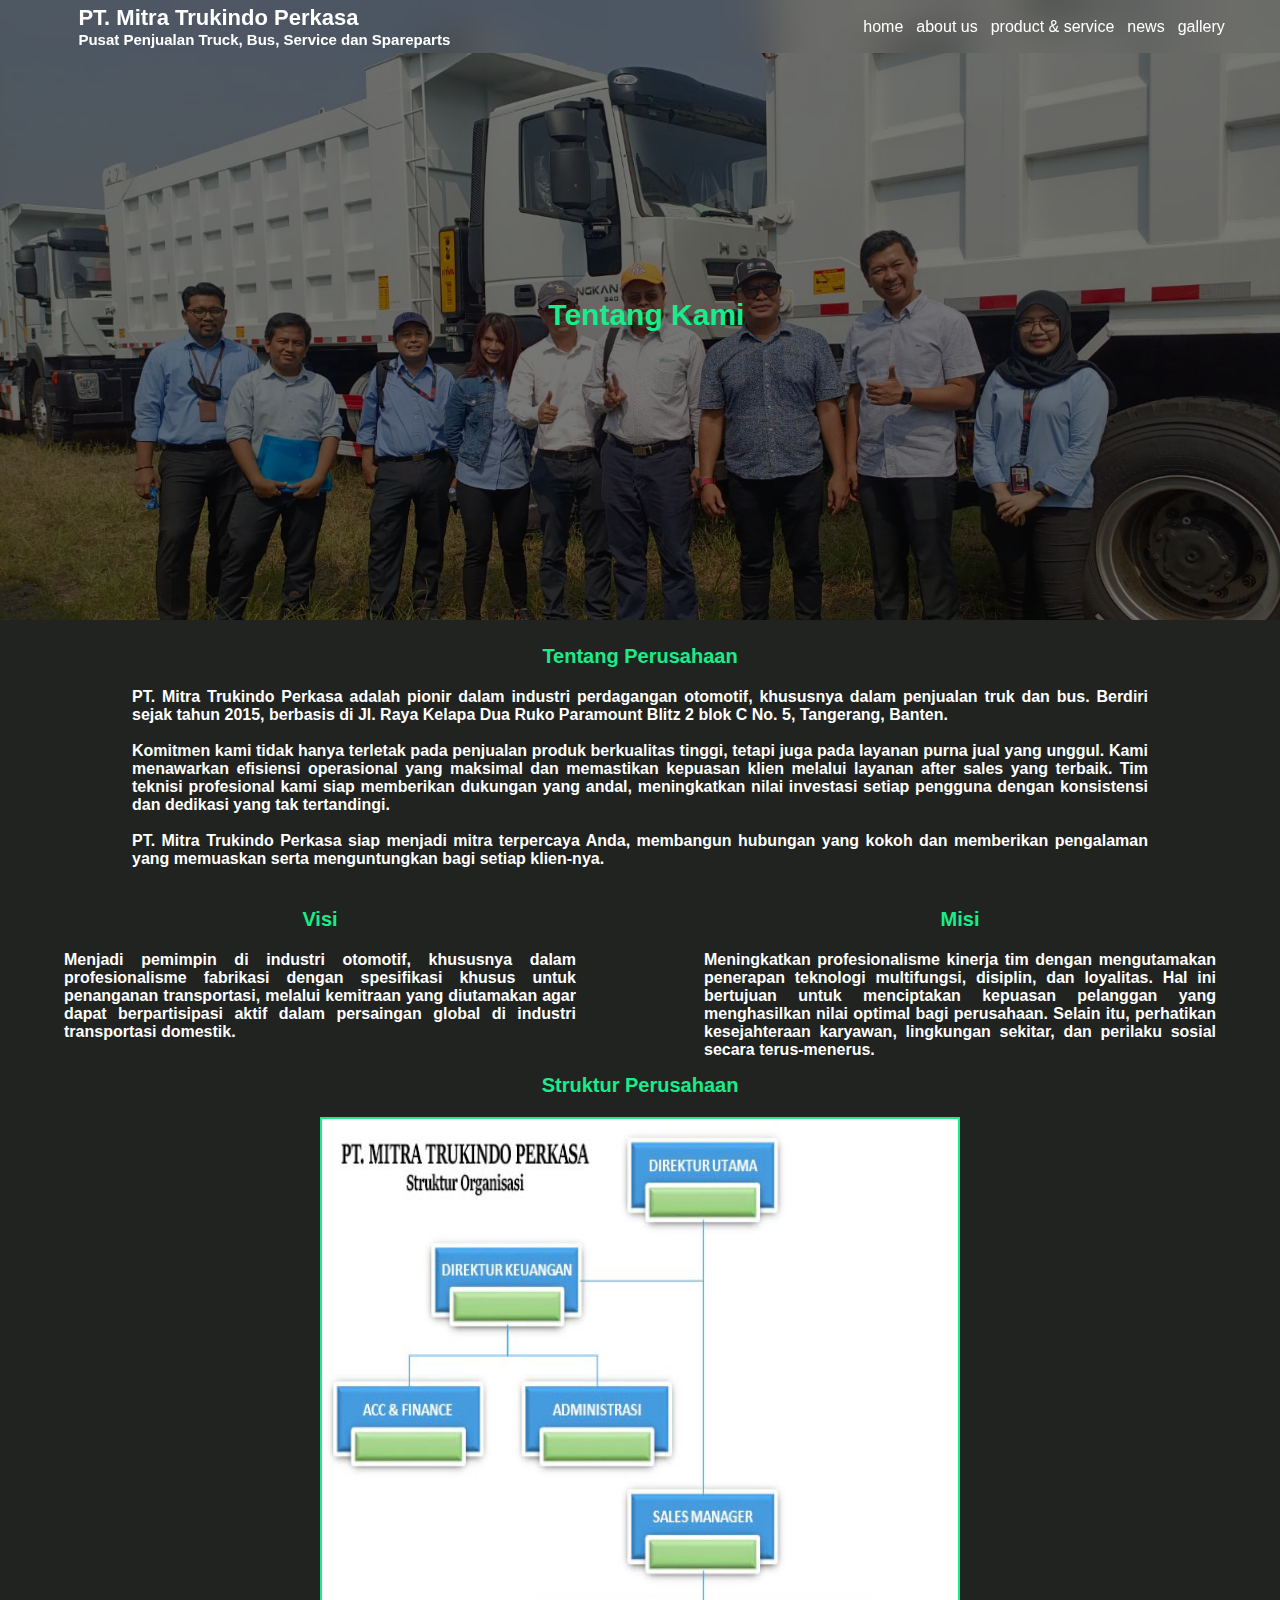
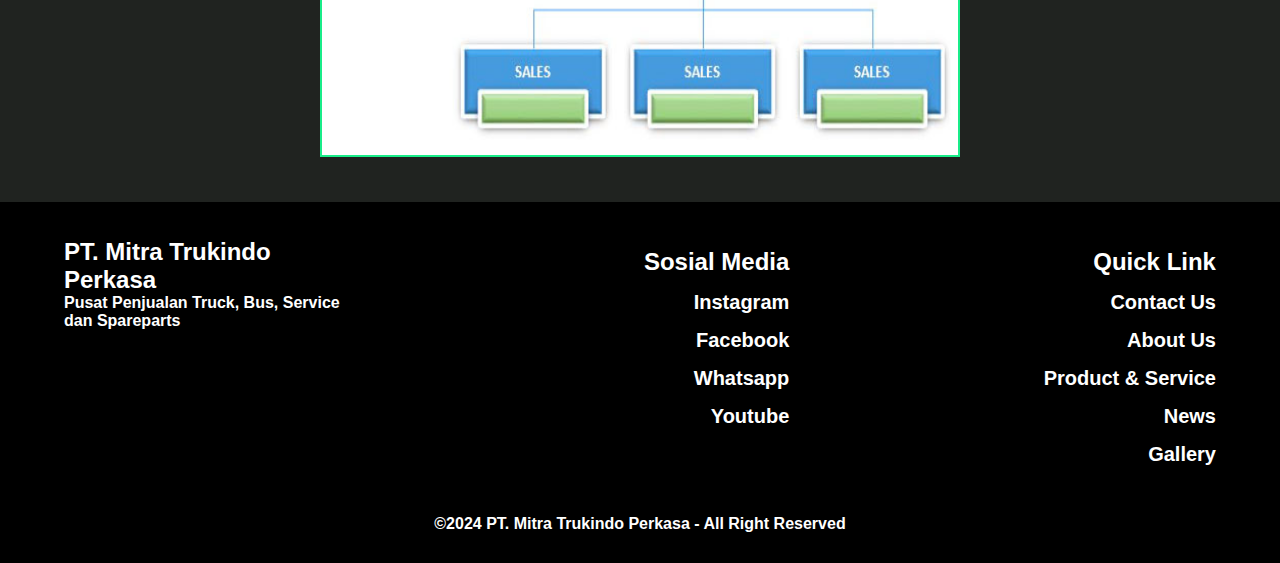
==== company-profile/index.html @ e5ca4f2a "deploy-2" ====
<!DOCTYPE html>
<html lang="en">
<head>
    <meta charset="UTF-8">
    <meta name="viewport" content="width=device-width, initial-scale=1.0">
    <link rel="stylesheet" href="../component.css">
    <link rel="stylesheet" href="component.css">
    <title>about us</title>
</head>
<body>
    <header>
        <nav>
            <div class="extra">
                <a href="https://www.mitratrukindoperkasa.com" class="title">PT. Mitra Trukindo Perkasa</a>
                <p class="subtitle">Pusat Penjualan Truck, Bus, Service dan Spareparts</p>
            </div>
            <a href="../index.html" class="nav-btn">home</a>
            <a href="#" class="nav-btn">about us</a>
            <a href="../index.html#productnservice" class="nav-btn">product & service</a>
            <a href="../index.html#news" class="nav-btn">news</a>
            <a href="../index.html#gallery" class="nav-btn">gallery</a>
        </nav>
    </header>
    <main>
        <div class="banner">
            <h1>Tentang Kami</h1>
        </div>
        <div class="introduction-banner">
            <h2 class="title">Tentang Perusahaan</h2>
            <p class="paragraph">PT. Mitra Trukindo Perkasa adalah pionir dalam industri perdagangan otomotif, khususnya dalam penjualan truk dan bus. Berdiri sejak tahun 2015, berbasis di Jl. Raya Kelapa Dua Ruko Paramount Blitz 2 blok C No. 5, Tangerang, Banten.<br><br>Komitmen kami tidak hanya terletak pada penjualan produk berkualitas tinggi, tetapi juga pada layanan purna jual yang unggul. Kami menawarkan efisiensi operasional yang maksimal dan memastikan kepuasan klien melalui layanan after sales yang terbaik. Tim teknisi profesional kami siap memberikan dukungan yang andal, meningkatkan nilai investasi setiap pengguna dengan konsistensi dan dedikasi yang tak tertandingi.<br><br>PT. Mitra Trukindo Perkasa siap menjadi mitra terpercaya Anda, membangun hubungan yang kokoh dan memberikan pengalaman yang memuaskan serta menguntungkan bagi setiap klien-nya.</p>
        </div>
        <div class="wrapper">
            <div class="vision">
                <h2 class="title">Visi</h2>
                <p class="paragraph">Menjadi pemimpin di industri otomotif, khususnya dalam profesionalisme fabrikasi dengan spesifikasi khusus untuk penanganan transportasi, melalui kemitraan yang diutamakan agar dapat berpartisipasi aktif dalam persaingan global di industri transportasi domestik.</p>
            </div>
            <div class="mission">
                <h2 class="title">Misi</h2>
                <p class="paragraph">Meningkatkan profesionalisme kinerja tim dengan mengutamakan penerapan teknologi multifungsi, disiplin, dan loyalitas. Hal ini bertujuan untuk menciptakan kepuasan pelanggan yang menghasilkan nilai optimal bagi perusahaan. Selain itu, perhatikan kesejahteraan karyawan, lingkungan sekitar, dan perilaku sosial secara terus-menerus.</p>
            </div>
        </div>
        <div class="company-structure">
            <h2 class="title">Struktur Perusahaan</h2>
            <img src="../asset/struktur-organisasi.jpg" alt="" class="structure">
        </div>
        <footer>
            <div class="footer-group">
                <h2 class="title">PT. Mitra Trukindo Perkasa</h2>
                <p class="subtitle">Pusat Penjualan Truck, Bus, Service dan Spareparts</p>
            </div>
            <div class="footer-group">
                <h2 class="title-2">Sosial Media</h2>
                <a href="#" class="option">Instagram</a>
                <a href="#" class="option">Facebook</a>
                <a href="#" class="option">Whatsapp</a>
                <a href="#" class="option">Youtube</a>
            </div>
            <div class="footer-group">
                <h2 class="title-2">Quick Link</h2>
                <a href="office-contact/index.html" class="option">Contact Us</a>
                <a href="company-profile/index.html" class="option">About Us</a>
                <a href="#productnservice" class="option">Product & Service</a>
                <a href="#news" class="option">News</a>
                <a href="company-gallery/index.html" class="option">Gallery</a>
            </div>
            <div class="copyright-mark">
                <h2 class="copyright">©2024 PT. Mitra Trukindo Perkasa - All Right Reserved</h2>
            </div>
        </footer>
    </main>
</body>
</html>
---- component.css ----
* {
    font-family: 'Poppins', sans-serif;
    text-decoration: none;
    font-size: 16px;
    font-weight: 550;
    margin: 0;
    padding: 0;
    box-sizing: border-box;
    max-width: 100vw;
    color: rgb(255, 255, 255);
}
:root {
    --primary: rgb(37, 45, 53);
    --secondary: #19ec89;
    --accent: rgb(236, 178, 4);
    --bg: rgb(32, 35, 32);
}
html {
    scroll-behavior: smooth;
}
body, header, nav, main, .introduction-banner {
    display: flex;
    align-items: center;
    justify-content: center;
}
body {
    width: 100%;
    flex-direction: column;
    background: var(--bg);
}
header {
    position: fixed;
    top: 0;
    left: 0;
    width: 100%;
    z-index: 99;
}
nav {
    padding: 5px 4% 5px 5px;
    width: 100%;
    gap: 5px;
}
nav::before {
    content: "";
    position: absolute;
    top: 0;
    left: 0;
    right: 0;
    bottom: 0;
    background: inherit;
    backdrop-filter: blur(20px);
    z-index: -1;
}
nav .extra {
    margin: auto auto auto 6%;
    display: flex;
    flex-direction: column;
    align-items: start;
    justify-content: center;
}
.extra .title {
    font-size: 22px;
    font-weight: bold;
}
.extra .subtitle {
    font-size: 15px;
}
.nav-btn {
    padding: 2px 4px;
    font-size: 16px;
    font-weight: 500;
}

.title {
    font-size: 20px;
}
.paragraph {
    font-size: 16px;
}

main {
    width: 100%;
    flex-direction: column;
}

.landing-banner {
    margin-top: 10px;
    width: 100%;
    height: 90vh;
    display: flex;
    flex-direction: column;
    justify-content: center;
    background-color: rgba(0, 0, 0, 0.524);
    overflow: hidden;
}
.landing-banner::before {
    content: "";
    position: absolute;
    top: 0;
    left: 0;
    right: 0;
    bottom: 10vh;
    background: url("asset/landing-bg.jpg");
    background-position: center;
    background-size: cover;background-repeat: no-repeat;
    z-index: -1;
}
h1, span {
    font-size: 30px;
    font-weight: 600;
}
h1 span {
    color: gold;
}
.landing-banner .paragraph {
    margin: 0 auto 0 7%;
    max-width: 60%;
}
h1,
.landing-banner .title,
.btn-group {
    margin: 0 auto 0 7%;
    max-width: 87%;
}
.btn-group {
    padding: 5px;
    display: flex;
    flex-wrap: wrap;
    gap: 9px;
}
.btn-group .btn-1,
.btn-group .btn-2 {
    padding: 4px 8px;
    color: black;
    border-top: 2px solid rgb(83, 83, 83);
    border-bottom: 2px solid rgb(64, 64, 64);
    border-left: 2px solid rgb(83, 83, 83);
    border-right: 2px solid rgb(64, 64, 64);
    border-radius: 5px;
    transition: all 0.3;
}
.btn-group .btn-1:active,
.btn-group .btn-2:active {
    border-bottom: 2px solid rgb(83, 83, 83);
    border-top: 2px solid rgb(64, 64, 64);
    border-right: 2px solid rgb(83, 83, 83);
    border-left: 2px solid rgb(64, 64, 64);
}
.btn-group .btn-1 {
    background-color: var(--accent);
}
.btn-group .btn-2 {
    background-color: var(--secondary);
}

.introduction-banner {
    margin: -10px 0 0 0;
    padding: 5px;
    flex-direction: column;
    background: var(--bg);
}
.introduction-banner .title {
    margin: 20px 0;
    color: var(--secondary);
    font-weight: 600;
}
.introduction-banner .paragraph {
    margin: 0 0 20px 0;
    max-width: 80%;
    text-align: justify;
}

.service-product-banner {
    display: flex;
    flex-wrap: wrap;
    justify-content: center;
    gap: 10px;
}
.service-product-banner .title {
    margin: 20px 0 15px 0;
    width: 100%;
    text-align: center;
    color: var(--secondary);
    font-weight: 600;
}
.service-product-banner .Card {
    margin: 0;
    width: calc(95% / 4);
    height: 40vh;
    display: flex;
    flex-direction: column;
    background-color: var(--primary);
    border: 1px solid var(--secondary);
    border-radius: 5px;
}
.Card .preview {
    width: 100%;
    aspect-ratio: 3/1;
    background-color: rgb(70, 70, 70);
}
.Card .name {
    margin: 10px auto;
    font-size: 16px;
    color: var(--secondary);
}
.Card .specific {
    margin: 0 10px 10px 10px;
    text-align: center;
}

.news-banner {
    margin-top: 20px;
    width: 100%;
    display: flex;
    justify-content: center;
    flex-wrap: wrap;
    gap: 10px;
}
.news-banner .title {
    margin: 20px 0 15px 0;
    width: 100%;
    text-align: center;
    color: var(--secondary);
    font-weight: 600;
}
.news-cards {
    margin: 0;
    width: calc(95% / 4);
    min-height: 10vh;
    display: flex;
    flex-direction: column;
    background-color: var(--primary);
    border: 1px solid var(--secondary);
    border-radius: 5px;
}
.news-cards .news-title {
    margin: 10px auto;
    font-size: 16px;
    color: var(--secondary);
    text-decoration: underline;
}
.news-cards .news-date {
    margin: 0 auto 10px auto;
    font-size: 16px;
}


.gallery-banner {
    margin: 10px 0 20px 0;
    width: 100%;
    display: flex;
    flex-wrap: wrap;
    justify-content: center;
}
.gallery-banner .title {
    margin: 30px 0 20px 0;
    width: 100%;
    text-align: center;
    color: var(--secondary);
    font-weight: 600;
}
.img-group-1,
.img-group-2 {
    display: flex;
    flex-direction: column;
    gap: 5px;
}
.gallery-item {
    width: 25vw;
    object-fit: contain;
    object-position: center;
    border: 1px solid var(--secondary);
    border-radius: 5px;
}

footer {
    padding: 2% 0;
    width: 100%;
    height: auto;
    display: flex;
    flex-wrap: wrap;
    background-color: black;
}
.copyright-mark {
    margin: calc(10px + 1.5%) 0 5px 0;
    width: 100%;
    font-size: 14px;
    text-align: center;
}
.footer-group {
    padding: 20px 5%;
    width: calc(100% / 3);
    height: 100%;
    display: flex;
    flex-direction: column;
    justify-content: start;
    align-items: end;
    gap: 15px;
}
.footer-group:nth-child(1) {
    padding: 10px 5%;
    align-items: start;
    gap: 0;
}
.footer-group .title {
    font-size: 24px;
}
.footer-group .title-2 {
    font-size: 24px;
}
.footer-group .subtitle {
    font-size: 16px;
}
.footer-group .option {
    font-size: 20px;
}


@media only screen and (orientation: portrait) {
    nav .extra {
        margin: 6px auto 6px 12px;
    }
    .extra .title {
        font-size: calc(15px + 1vw);
    }
    .extra .subtitle {
        font-size: calc(6px + 1vw);
    }
    .nav-btn {
        display: none;
    }

    .landing-banner .paragraph {
        max-width: 80%;
    }

    .service-product-banner .Card {
        width: 80%;
        height: auto;
        min-height: 30vh;
    }
    .news-cards {
        margin: 0 auto;
        width: 80%;
    }
    .footer-group {
        margin: 5px auto;
        width: 80%;
        align-items: center;
    }
    .footer-group:nth-child(1) {
        padding: 10px 2%;
    }
}
---- company-profile/component.css ----
.banner {
    width: 100%;
    height: 70vh;
    display: flex;
    align-items: center;
    background-color: rgba(0, 0, 0, 0.539);
    overflow: hidden;
}
.banner::before {
    content: "";
    position: absolute;
    top: 0;
    left: 0;
    right: 0;
    bottom: 10vh;
    background: url("../asset/background-tentang-kami.jpeg");
    background-position: center;
    background-size: cover;
    background-repeat: no-repeat;
    z-index: -1;
}
.banner h1 {
    width: 100%;
    text-align: center;
    color: var(--secondary);
}

.wrapper {
    width: 100%;
    display: flex;
    flex-wrap: wrap;
    justify-content: center;
}
.vision,
.mission {
    padding: 5px 5vw;
    width: 50%;
    text-align: justify;
}

.vision .title,
.mission .title {
    margin: 10px 0 20px 0;
    width: 100%;
    font-size: 20px;
    text-align: center;
    color: var(--secondary);
}
.paragraph {
    font-size: 16px;
}

.company-structure {
    padding: 0 0 5vh 0;
    width: 100%;
    display: flex;
    align-items: center;
    justify-content: center;
    flex-direction: column;
}
.company-structure .title {
    margin: 10px 0 20px 0;
    width: 100%;
    font-size: 20px;
    text-align: center;
    color: var(--secondary);
}
.company-structure .structure {
    width: 50%;
    aspect-ratio: 1/1;
    border: 2px solid var(--secondary);
}

@media only screen and (orientation: portrait)  {
    .vision,
    .mission {
        margin: 10px auto;
        width: 88%;
    }
}
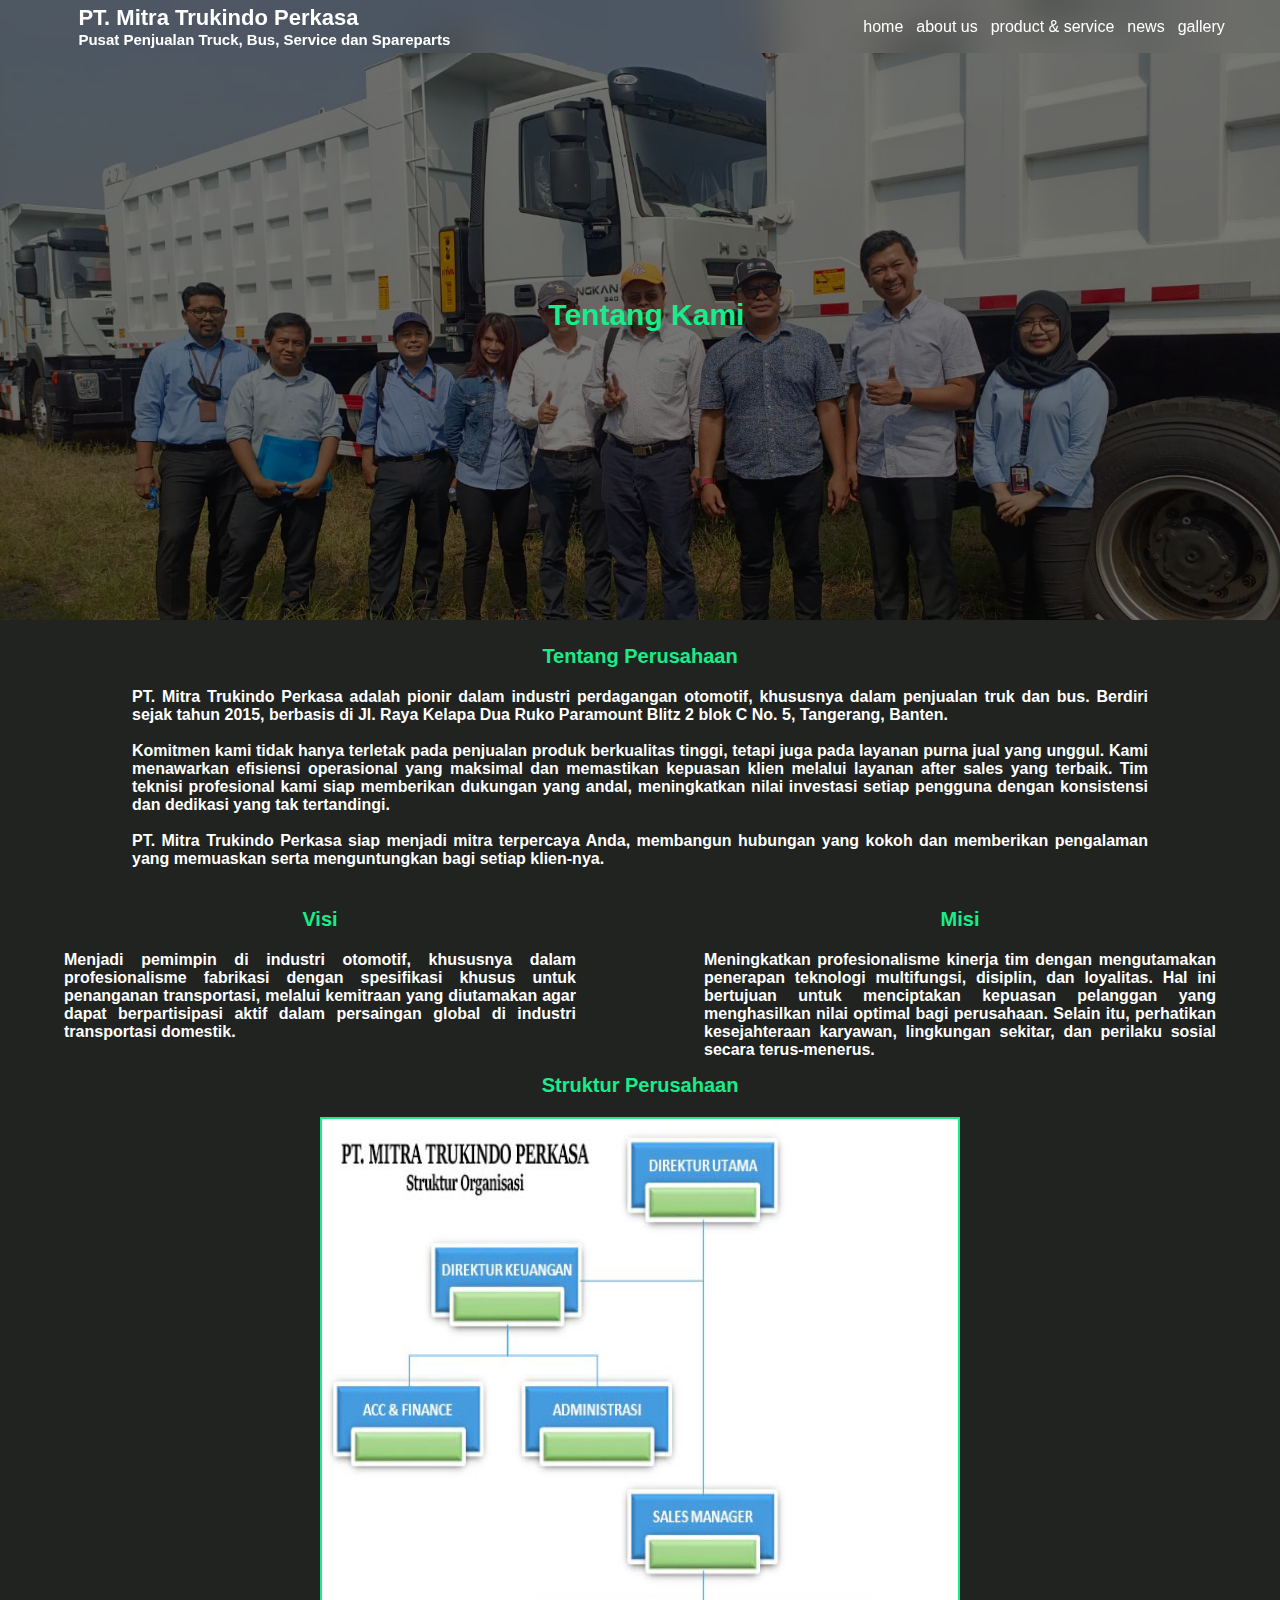
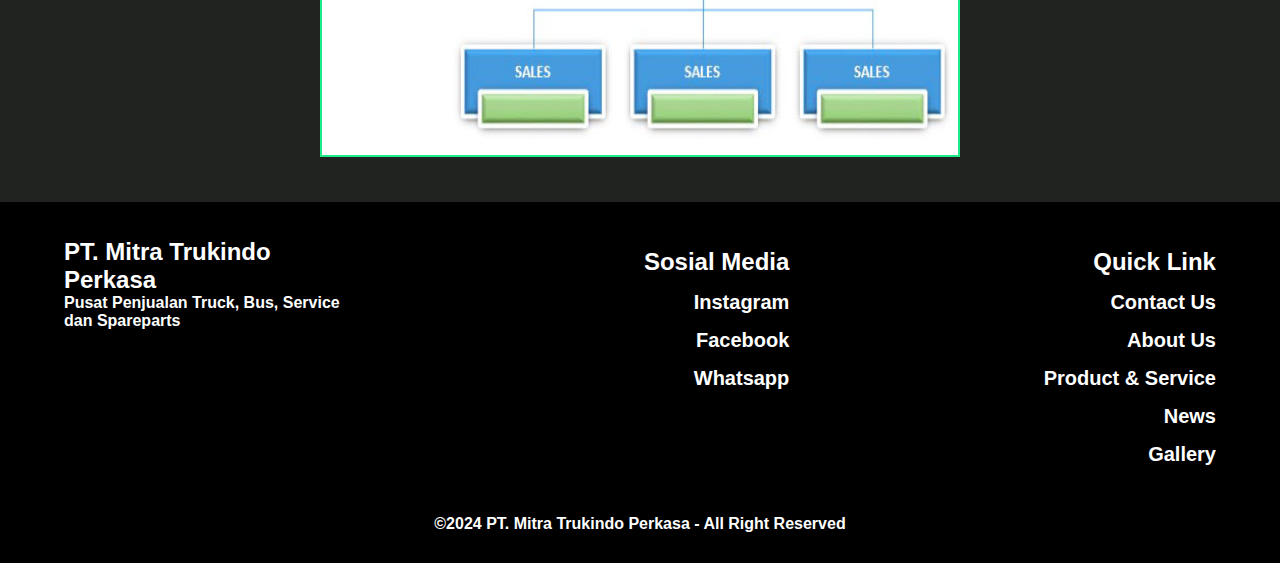
==== commit 8f8468f1: "." ====
--- a/company-profile/index.html
+++ b/company-profile/index.html
@@ -53,7 +53,6 @@
                 <a href="#" class="option">Instagram</a>
                 <a href="#" class="option">Facebook</a>
                 <a href="#" class="option">Whatsapp</a>
-                <a href="#" class="option">Youtube</a>
             </div>
             <div class="footer-group">
                 <h2 class="title-2">Quick Link</h2>
--- a/component.css
+++ b/component.css
@@ -225,7 +225,7 @@
 }
 .news-cards {
     margin: 0;
-    width: calc(95% / 4);
+    width: calc(95% / 3);
     min-height: 10vh;
     display: flex;
     flex-direction: column;
@@ -351,4 +351,4 @@
     .footer-group:nth-child(1) {
         padding: 10px 2%;
     }
-}+}
